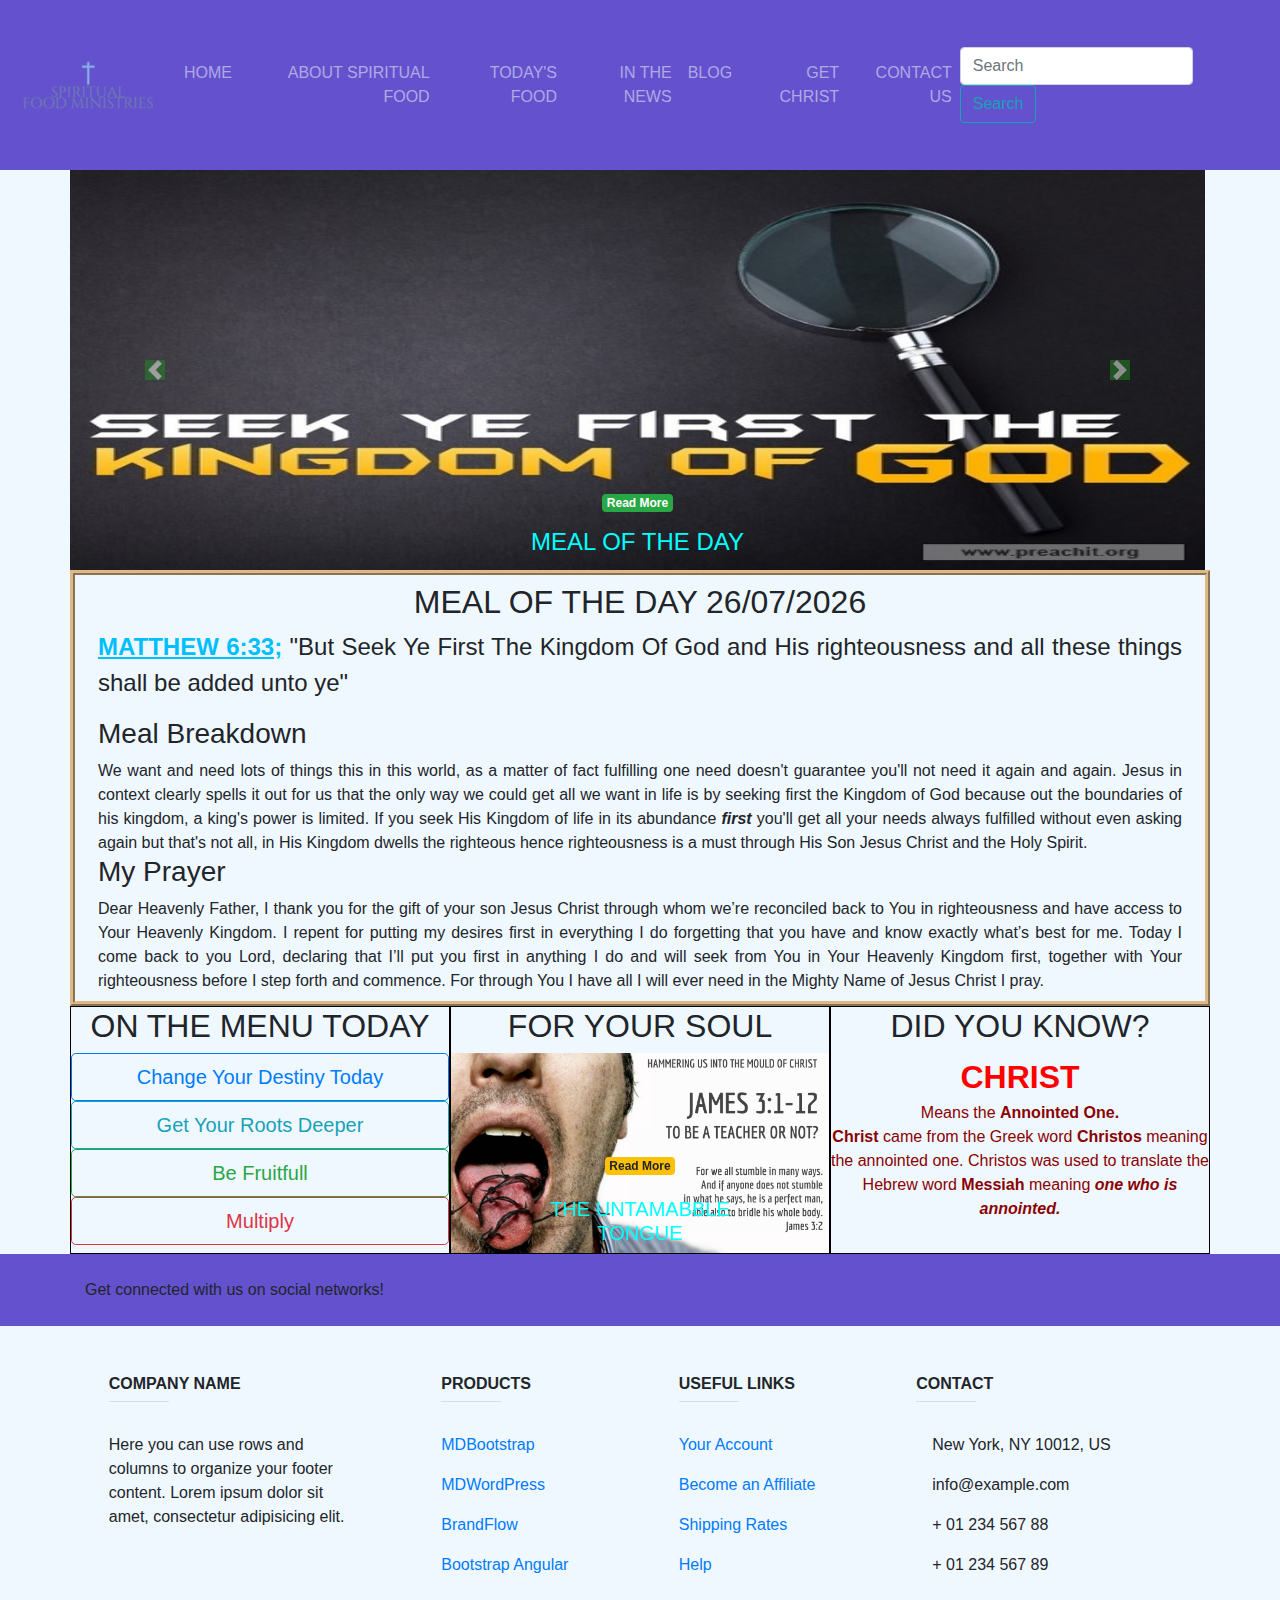
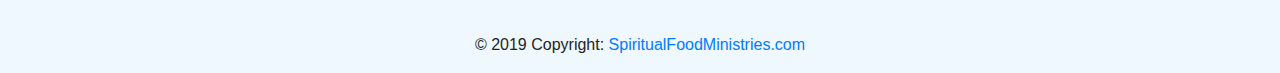
==== index.html @ e88d5a98 "2nd Commit" ====
<!DOCTYPE html><!--using the html5 doctype for html & CSS elements used in Bootstrap4 !-->
<html lang="en">
  <head>
    <meta charset="utf-8"> 
    <meta name="viewport" content="width=device-width, initial-scale=1, shrink-to-fit=no"><!--width of page to adjust to screen-width of the device!-->
    <!--favicons!-->
    <link rel="apple-touch-icon" sizes="57x57" href="images/logo/favicon/apple-icon-57x57.png">
    <link rel="apple-touch-icon" sizes="60x60" href="images/logo/favicon/apple-icon-60x60.png">
    <link rel="apple-touch-icon" sizes="72x72" href="images/logo/favicon/apple-icon-72x72.png">
    <link rel="apple-touch-icon" sizes="76x76" href="images/logo/favicon/apple-icon-76x76.png">
    <link rel="apple-touch-icon" sizes="114x114" href="images/logo/favicon/apple-icon-114x114.png">
    <link rel="apple-touch-icon" sizes="120x120" href="images/logo/favicon/apple-icon-120x120.png">
    <link rel="apple-touch-icon" sizes="144x144" href="images/logo/favicon/apple-icon-144x144.png">
    <link rel="apple-touch-icon" sizes="152x152" href="images/logo/favicon/apple-icon-152x152.png">
    <link rel="apple-touch-icon" sizes="180x180" href="images/logo/favicon/apple-icon-180x180.png">
    <link rel="icon" type="image/png" sizes="192x192"  href="images/logo/favicon/android-icon-192x192.png">
    <link rel="icon" type="image/png" sizes="32x32" href="images/logo/favicon/favicon-32x32.png">
    <link rel="icon" type="image/png" sizes="96x96" href="images/logo/favicon/favicon-96x96.png">
    <link rel="icon" type="image/png" sizes="16x16" href="images/logo/favicon/favicon-16x16.png">
    <link rel="manifest" href="images/logo/favicon/manifest.json">
    <meta name="msapplication-TileColor" content="#ffffff">
    <meta name="msapplication-TileImage" content="images/logo/favicon/ms-icon-144x144.png">
    <meta name="theme-color" content="#ffffff">
      
      <!--Stylesheets!-->
    <link rel="stylesheet" href="css/bootstrap.css">
    <link rel="stylesheet" href="css/spf.css">
    
    <title>Spiritual Food Ministries</title>
  </head>
  <body>
      <div class="container-fluid">
        <div class="container">
          <div class="row logo">
              <div class="col">
                  <img src="images/logo/Spirtual-Food.png" alt="Spiritual Food Ministries">
              </div>
          </div>
            
          <div class="row menu1">
            <div class="container"><!--Navigation Implementation!-->
              <nav class="navbar fixed-top navbar-expand-lg navbar-dark justify-content-between" style="background-color: #6351ce;">
                  <a class="navbar-brand" href=#><img src="images/logo/favicon/android-icon-144x144.png"></a>
						<button type="button" class="navbar-toggler" data-toggle="collapse" data-target="#mynavbar" aria-controls="mynavbar" aria-expanded="false" aria-label="Toggle navigation">
							<span class="navbar-toggler-icon"></span>
						</button>
                    
                    <!--Navigation bar Implementation-->
					 <div class="collapse navbar-collapse" id="mynavbar">
						 <ul class="navbar-nav nav-pills"> 
							<li class="nav-item"><a class="nav-link" href="#">HOME</a></li>
							<li class="nav-item"><a class="nav-link" href="about.html">ABOUT SPIRITUAL FOOD</a></li>
							<li class="nav-item"><a class="nav-link" href="today.html">TODAY'S FOOD</a></li>
							<li class="nav-item"><a class="nav-link" href="news.html">IN THE NEWS</a></li>
							<li class="nav-item"><a class="nav-link" href="blog.html">BLOG</a></li>
                            <li class="nav-item"><a class="nav-link" href="christ.html">GET CHRIST</a></li>
							<li class="nav-item"><a class="nav-link" href="contact.html">CONTACT US</a></li>
						</ul>
                         <form class="form-inline"><!--Search form within the Nav!-->
                             <input class="form-control mr-sm-2" type="search" placeholder="Search" aria-label="Search">
                             <button class="btn btn-outline-info my-2 my-sm-0" type="submit">Search</button> 
                         </form>
					 </div>
              </nav>
            </div>
            </div>
            
          <div class="row slide1"><!--Carousel!-->
                  <div id="myCarousel" class="carousel slide carousel-fade" data-ride="carousel">
                    <!-- Wrapper for slides -->
                      <div class="carousel-inner">
                        <div class="carousel-item active">
                          <img class="d-block slideImg" src="images/slide1/God1st.jpg" alt="MEAL OF THE DAY">
                           <div class="carousel-caption">
                            <h4>MEAL OF THE DAY</h4>
                            <p><a class="badge badge-success" href="#" target="_blank">Read More</a></p>
                          </div>
                        </div><!-- End Item -->

                         <div class="carousel-item">
                          <img class="d-block slideImg" src="images/slide1/salvation_is_found.jpeg" alt="FIND SALVATION">
                           <div class="carousel-caption">
                            <h4>FIND SALVATION</h4>
                            <p><a class="badge badge-info" href="#" target="_blank">Read More</a></p>
                          </div>
                        </div><!-- End Item -->

                        <div class="carousel-item">
                          <img class="d-block slideImg" src="images/slide1/in-the-news1.jpg" alt="IN THE NEWS">
                           <div class="carousel-caption">
                            <h4>IN THE NEWS</h4>
                            <p><a class="badge badge-danger" href="#" target="_blank">Read More</a></p>
                          </div>
                        </div><!-- End Item -->

                        <div class="carousel-item">
                          <img class="d-block slideImg" src="images/slide1/article-of-the-week.png" alt="MUST READ">
                           <div class="carousel-caption">
                            <h4>MUST READ</h4>
                            <p><a class="badge badge-warning" href="#" target="_blank">Read More</a></p>
                          </div>
                        </div><!-- End Item -->
                      </div><!-- End Carousel Inner -->
                      
                      <!--Controls!-->
                      <a class="carousel-control-prev" href="#myCarousel" role="button" data-slide="prev">
                        <span class="carousel-control-prev-icon" aria-hidden="true"></span>
                        <span class="sr-only">Previous</span>
                      </a>
                      <a class="carousel-control-next" href="#myCarousel" role="button" data-slide="next">
                        <span class="carousel-control-next-icon" aria-hidden="true"></span>
                        <span class="sr-only">Next</span>
                      </a>
                      <!--Ctrls End!-->
              </div>
          </div>
          <div class="row meal">
              <div class="col meal1">
                  <h2>MEAL OF THE DAY <span id="date"></span></h2>
                  <p><span class="bibleVerse">MATTHEW 6:33;</span> "But Seek Ye First The Kingdom Of God and His righteousness and all these things shall be added unto ye"</p>
                  <h3>Meal Breakdown</h3>
                <div id="mealBreakdown">
                    We want and need lots of things this in this world, as a matter of fact fulfilling one need doesn't guarantee you'll not need it again and again.
                    Jesus in context clearly spells it out for us that the only way we could get all we want in life is by seeking first the Kingdom of God because out the boundaries of his kingdom, a king's power is limited. If you seek His Kingdom of life in its abundance <em><strong>first</strong></em> you'll get all your needs always fulfilled without even asking again but that's not all, in His Kingdom dwells the righteous hence righteousness is a must through His Son Jesus&nbsp;Christ and the Holy&nbsp;Spirit.
                </div>
                  <h3>My Prayer</h3>
                <div id="mealPrayer">
                    Dear Heavenly Father, I thank you for the gift of your son Jesus Christ through whom we’re reconciled back to You in righteousness and have access to Your Heavenly Kingdom. I repent for putting my desires first in everything I do forgetting that you have and know exactly what’s best for me. Today I come back to you Lord, declaring that I’ll put you first in anything I do and will seek from You in Your Heavenly Kingdom first, together with Your righteousness before I step forth and commence. For through You I have all I will ever need in the Mighty Name of Jesus Christ I pray.
                </div>  
              </div>
          </div>
          <div class="row tabs1">
              <div class="col-sm-4 tab1">
                  <h2>ON THE MENU TODAY</h2>
                  <a type="button" class="btn btn1 btn-outline-primary btn-lg btn-block" href="#">Change Your Destiny Today</a>
                  <a type="button" class="btn btn1 btn-outline-info btn-lg btn-block" href="#">Get Your Roots Deeper</a>
                  <a type="button" class="btn btn1 btn-outline-success btn-lg btn-block" href="#">Be Fruitfull</a>
                  <a type="button" class="btn btn1 btn-outline-danger btn-lg btn-block" href="#">Multiply</a>
              </div>
              <div class="col-sm-4 tab1">
                  <h2>FOR YOUR SOUL</h2>
                  <div id="forYourSoul" class="carousel slide" data-ride="carousel">
                      <!-- Wrapper for slides -->
                      <div class="carousel-inner">
                        <div class="carousel-item active">
                          <img class="d-block w-100 slideImg2" src="images/slide2/untammable%20tongue.png" alt="THE UNTAMABLE TOUNGUE">
                           <div class="carousel-caption slide2">
                            <h5>THE UNTAMABBLE TONGUE</h5>
                            <p><a class="badge badge-warning" href="#" target="_blank">Read More</a></p>
                          </div>
                        </div><!-- End Item -->

                         <div class="carousel-item">
                          <img class="d-block w-100 slideImg2" src="images/slide2/foolishness%20of%20God%20vs%20wisdom%20of%20man-1.jpg" alt="GOD'S FOOLISHNESS VS MAN'S WISDOM">
                           <div class="carousel-caption slide2">
                            <h5>GOD'S FOOLISHNESS & WEAKNESS Vs MAN'S WISDOM & STRENGTH</h5>
                            <p><a class="badge badge-warning" href="#" target="_blank">Read More</a></p>
                          </div>
                        </div><!-- End Item -->
                  </div>
                </div>
              </div>
              <div class="col-sm-4 tab1">
                  <h2>DID YOU KNOW?</h2>
                 <dl class="dyk">
                     <dt><strong>CHRIST</strong></dt><dd>Means the <strong>Annointed One.</strong><br/>
                     <b>Christ</b> came from the Greek word <b>Christos</b> meaning the annointed one. Christos was used to translate the Hebrew word <b>Messiah</b> meaning <em><strong>one who is annointed.</strong></em></dd>
                </dl>
              </div>
          </div>
          </div>
      </div>
      <!-- Footer -->
<footer class="page-footer font-small unique-color-dark">

  <div style="background-color: #6351ce;">
    <div class="container">

      <!-- Grid row-->
      <div class="row py-4 d-flex align-items-center">

        <!-- Grid column -->
        <div class="col-md-6 col-lg-5 text-center text-md-left mb-4 mb-md-0">
          <h6 class="mb-0">Get connected with us on social networks!</h6>
        </div>
        <!-- Grid column -->

        <!-- Grid column -->
        <div class="col-md-6 col-lg-7 text-center text-md-right">

          <!-- Facebook -->
          <a class="fb-ic">
            <i class="fab fa-facebook-f white-text mr-4"> </i>
          </a>
          <!-- Twitter -->
          <a class="tw-ic">
            <i class="fab fa-twitter white-text mr-4"> </i>
          </a>
          <!-- Google +-->
          <a class="gplus-ic">
            <i class="fab fa-google-plus-g white-text mr-4"> </i>
          </a>
          <!--Linkedin -->
          <a class="li-ic">
            <i class="fab fa-linkedin-in white-text mr-4"> </i>
          </a>
          <!--Instagram-->
          <a class="ins-ic">
            <i class="fab fa-instagram white-text"> </i>
          </a>

        </div>
        <!-- Grid column -->

      </div>
      <!-- Grid row-->

    </div>
  </div>

  <!-- Footer Links -->
  <div class="container text-center text-md-left mt-5">

    <!-- Grid row -->
    <div class="row mt-3">

      <!-- Grid column -->
      <div class="col-md-3 col-lg-4 col-xl-3 mx-auto mb-4">

        <!-- Content -->
        <h6 class="text-uppercase font-weight-bold">Company name</h6>
        <hr class="deep-purple accent-2 mb-4 mt-0 d-inline-block mx-auto" style="width: 60px;">
        <p>Here you can use rows and columns to organize your footer content. Lorem ipsum dolor sit amet,
          consectetur
          adipisicing elit.</p>

      </div>
      <!-- Grid column -->

      <!-- Grid column -->
      <div class="col-md-2 col-lg-2 col-xl-2 mx-auto mb-4">

        <!-- Links -->
        <h6 class="text-uppercase font-weight-bold">Products</h6>
        <hr class="deep-purple accent-2 mb-4 mt-0 d-inline-block mx-auto" style="width: 60px;">
        <p>
          <a href="#!">MDBootstrap</a>
        </p>
        <p>
          <a href="#!">MDWordPress</a>
        </p>
        <p>
          <a href="#!">BrandFlow</a>
        </p>
        <p>
          <a href="#!">Bootstrap Angular</a>
        </p>

      </div>
      <!-- Grid column -->

      <!-- Grid column -->
      <div class="col-md-3 col-lg-2 col-xl-2 mx-auto mb-4">

        <!-- Links -->
        <h6 class="text-uppercase font-weight-bold">Useful links</h6>
        <hr class="deep-purple accent-2 mb-4 mt-0 d-inline-block mx-auto" style="width: 60px;">
        <p>
          <a href="#!">Your Account</a>
        </p>
        <p>
          <a href="#!">Become an Affiliate</a>
        </p>
        <p>
          <a href="#!">Shipping Rates</a>
        </p>
        <p>
          <a href="#!">Help</a>
        </p>

      </div>
      <!-- Grid column -->

      <!-- Grid column -->
      <div class="col-md-4 col-lg-3 col-xl-3 mx-auto mb-md-0 mb-4">

        <!-- Links -->
        <h6 class="text-uppercase font-weight-bold">Contact</h6>
        <hr class="deep-purple accent-2 mb-4 mt-0 d-inline-block mx-auto" style="width: 60px;">
        <p>
          <i class="fas fa-home mr-3"></i> New York, NY 10012, US</p>
        <p>
          <i class="fas fa-envelope mr-3"></i> info@example.com</p>
        <p>
          <i class="fas fa-phone mr-3"></i> + 01 234 567 88</p>
        <p>
          <i class="fas fa-print mr-3"></i> + 01 234 567 89</p>

      </div>
      <!-- Grid column -->

    </div>
    <!-- Grid row -->

  </div>
  <!-- Footer Links -->

  <!-- Copyright -->
  <div class="footer-copyright text-center py-3">© 2019 Copyright:
    <a href="https://spiritualfoodministries.com"> SpiritualFoodMinistries.com</a>
  </div>
  <!-- Copyright -->

</footer>
<!-- Footer -->
      <script src="js/bootstrap.js"></script>
      <script src="js/jquery.min.js"></script>
      <script src="js/bootstrap.min.js"></script>
      <script src="js/dailyfood.js"></script>
  </body>
</html>
---- css/spf.css ----
.logo{
    object-position: center;
    background-color: inherit;
    align-items: center;
    text-align: center;
}
.menu1{
    width: auto;
    background-color: burlywood;
    /*border: 1px black solid;*/
    text-align: end;
}
.slide1{
    height: 400px !important; 
    /*border: 2px black dashed;*/
    margin-top: -30px;
}
.slideImg{
    height:400px !important;
    width: 1135px;
}
.slideImg2{
    height:200px !important;
    
}
.meal{
    height: auto;
    width: auto;
    text-align: justify-all;
    border: 1px burlywood ridge; 
    border-width: thick;
    padding: 0.5em;
    text-align: justify;
}
.meal1 >h2{
    text-align: center;
}
.meal1 >p{
    font-size: 1.5em;
}
.tabs1{
    height: auto;
    width: auto;
    text-align: justify-all;
    
}
.tab1{
    border: 1px black solid;
    text-align: center;
    padding: 0;
}
.tab1 >.btn1{
    
    margin-top: 0;
}
.slide2 >p{
    position:relative;
    top:-20px;
}
h4{
    color: cyan;
    position:relative;
    top: 75px;
}
h5{
    color:cyan;
    position: relative;
    top:80px;
}
.carousel-control-prev-icon{
    background-color: forestgreen;
}
.carousel-control-next-icon{
    background-color: forestgreen;
}
.bibleVerse {
    color:deepskyblue;
    text-decoration: underline;
    font-weight: bold;
}
.dyk >dt {
    text-align: center;
    font-size: 2em;
    color: red;
}
.dyk >dd {
    text-align:center;
    color: darkred;
    
}
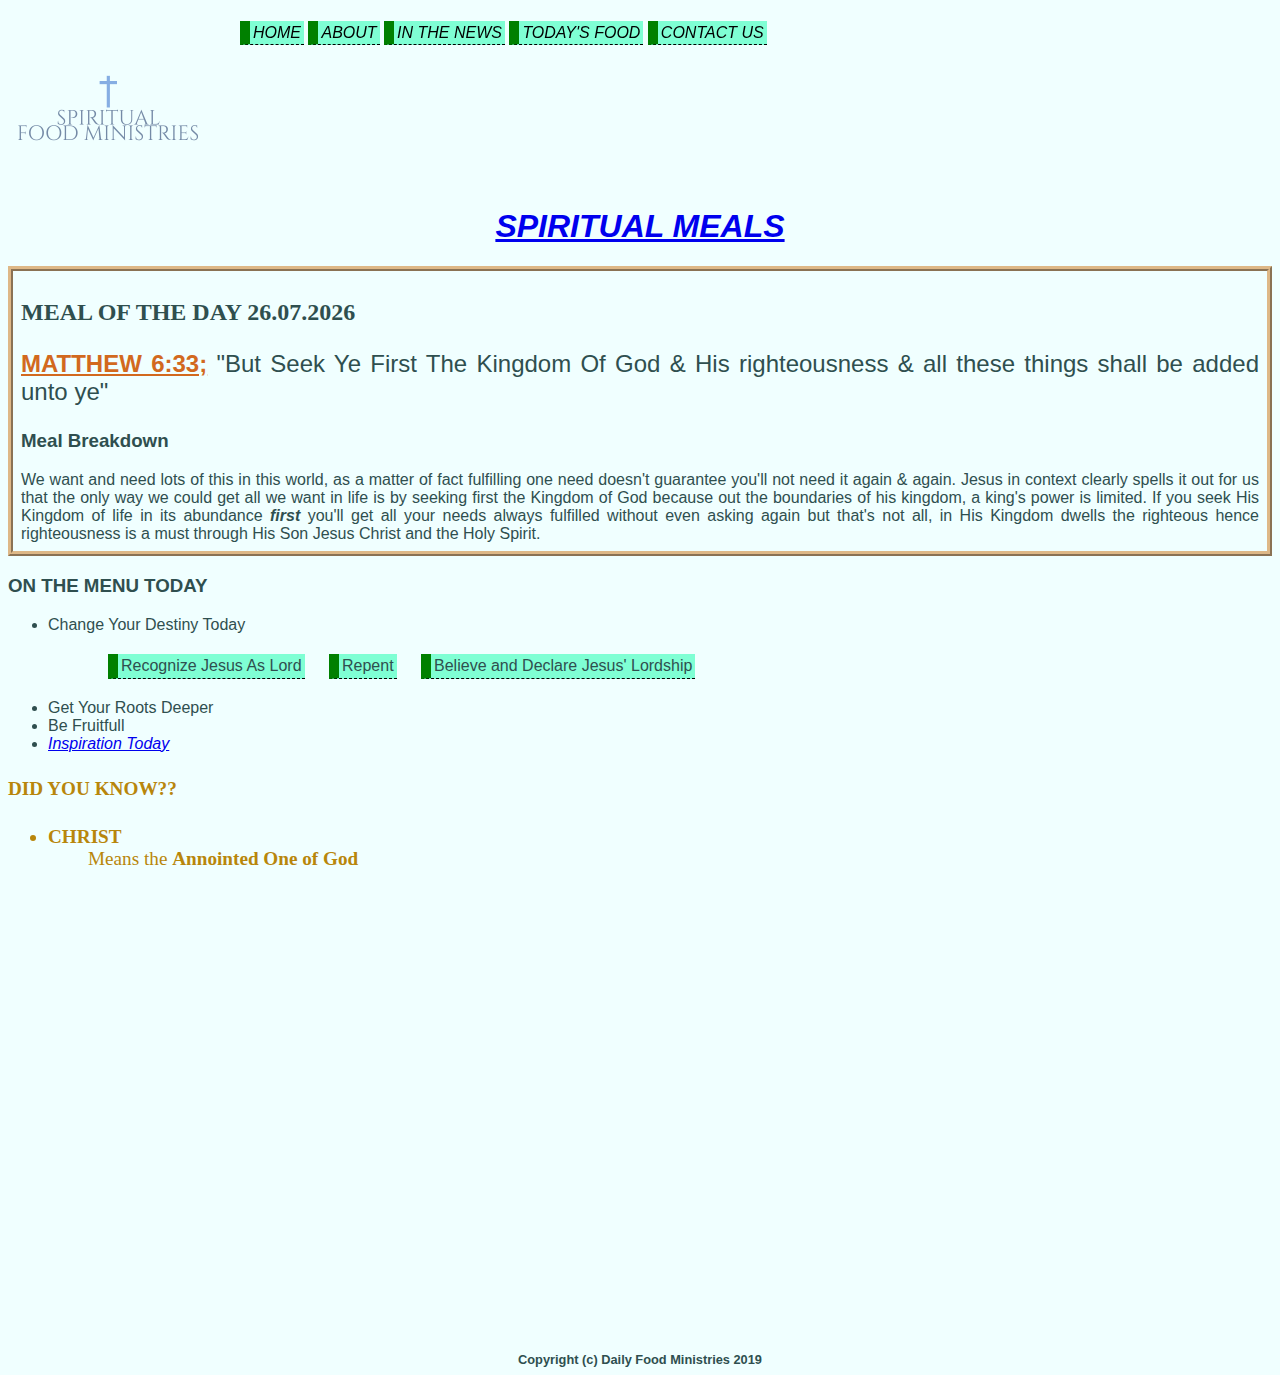
==== commit b490543f: "4th commit" ====
--- a/index.html
+++ b/index.html
@@ -1,321 +1,75 @@
-<!DOCTYPE html><!--using the html5 doctype for html & CSS elements used in Bootstrap4 !-->
-<html lang="en">
-  <head>
-    <meta charset="utf-8"> 
-    <meta name="viewport" content="width=device-width, initial-scale=1, shrink-to-fit=no"><!--width of page to adjust to screen-width of the device!-->
-    <!--favicons!-->
-    <link rel="apple-touch-icon" sizes="57x57" href="images/logo/favicon/apple-icon-57x57.png">
-    <link rel="apple-touch-icon" sizes="60x60" href="images/logo/favicon/apple-icon-60x60.png">
-    <link rel="apple-touch-icon" sizes="72x72" href="images/logo/favicon/apple-icon-72x72.png">
-    <link rel="apple-touch-icon" sizes="76x76" href="images/logo/favicon/apple-icon-76x76.png">
-    <link rel="apple-touch-icon" sizes="114x114" href="images/logo/favicon/apple-icon-114x114.png">
-    <link rel="apple-touch-icon" sizes="120x120" href="images/logo/favicon/apple-icon-120x120.png">
-    <link rel="apple-touch-icon" sizes="144x144" href="images/logo/favicon/apple-icon-144x144.png">
-    <link rel="apple-touch-icon" sizes="152x152" href="images/logo/favicon/apple-icon-152x152.png">
-    <link rel="apple-touch-icon" sizes="180x180" href="images/logo/favicon/apple-icon-180x180.png">
-    <link rel="icon" type="image/png" sizes="192x192"  href="images/logo/favicon/android-icon-192x192.png">
-    <link rel="icon" type="image/png" sizes="32x32" href="images/logo/favicon/favicon-32x32.png">
-    <link rel="icon" type="image/png" sizes="96x96" href="images/logo/favicon/favicon-96x96.png">
-    <link rel="icon" type="image/png" sizes="16x16" href="images/logo/favicon/favicon-16x16.png">
-    <link rel="manifest" href="images/logo/favicon/manifest.json">
-    <meta name="msapplication-TileColor" content="#ffffff">
-    <meta name="msapplication-TileImage" content="images/logo/favicon/ms-icon-144x144.png">
-    <meta name="theme-color" content="#ffffff">
-      
-      <!--Stylesheets!-->
-    <link rel="stylesheet" href="css/bootstrap.css">
-    <link rel="stylesheet" href="css/spf.css">
-    
-    <title>Spiritual Food Ministries</title>
-  </head>
-  <body>
-      <div class="container-fluid">
-        <div class="container">
-          <div class="row logo">
-              <div class="col">
-                  <img src="images/logo/Spirtual-Food.png" alt="Spiritual Food Ministries">
-              </div>
-          </div>
+<!DOCTYPE HTML>
+<html> 
+    <head>
+        <!--<img class="logo" 
+             src="images/Spirtual-Food.png"
+        alt="spritual food logo"
+             srcset="images/Spirtual-Food.png 200w, images/cor-1-25.jpg 1200w"
+             sizes="(max-width: 500px)25vw, 50vw"/>
+-->
+        <img class="logo" 
+             src="images/Spirtual-Food.png"
+        alt="spritual food logo"/>
+        <title>Spiritual Food</title>
+        <meta name="Author" content="Roland Luzinda" />
+        <meta name="Description" content="Christian Site for blogs, articles and inspiration in Christ Jesus" />
+        <meta name="keywords" content="Bornagain, Christian, Christ, Jesus, God, Inspiration, Daily Food, Spiritual Food, Daily word, Bible, Verses" />
+        <meta http-equiv="content-type" content="text/html;charset=UTF-8" />
+        
+        
+        
+        <link rel="stylesheet" type="text/css" href="index.css" />
+        
+    </head>
+        <body>
+            <ol id="foodMenu">
+                <li><a href="index.html">HOME</a></li>
+                <li><a href="inspirationToday.html">ABOUT</a></li>
+                <li><a href="inspirationToday.html">IN THE NEWS</a></li>
+                <li><a href="inspirationToday.html">TODAY'S FOOD</a></li>
+                <li><a href="inspirationToday.html">CONTACT US</a></li>
+            </ol>
+            <div style="clear:both">
+                <a href="index.html" target="_blank" rel="noreferrer noopener">
+        <h1>SPIRITUAL MEALS</h1>
+                    </a>
+            </div>
+            <div class="clear"/>
+            <div id="dailyMealContainer">
+                <h2>MEAL OF THE DAY <span id="datetime"></span></h2>
+                <p><span class="bibleVerse">MATTHEW 6:33;</span> "But Seek Ye First The Kingdom Of God &amp; His righteousness &amp; all these things shall be added unto ye"</p>
             
-          <div class="row menu1">
-            <div class="container"><!--Navigation Implementation!-->
-              <nav class="navbar fixed-top navbar-expand-lg navbar-dark justify-content-between" style="background-color: #6351ce;">
-                  <a class="navbar-brand" href=#><img src="images/logo/favicon/android-icon-144x144.png"></a>
-						<button type="button" class="navbar-toggler" data-toggle="collapse" data-target="#mynavbar" aria-controls="mynavbar" aria-expanded="false" aria-label="Toggle navigation">
-							<span class="navbar-toggler-icon"></span>
-						</button>
-                    
-                    <!--Navigation bar Implementation-->
-					 <div class="collapse navbar-collapse" id="mynavbar">
-						 <ul class="navbar-nav nav-pills"> 
-							<li class="nav-item"><a class="nav-link" href="#">HOME</a></li>
-							<li class="nav-item"><a class="nav-link" href="about.html">ABOUT SPIRITUAL FOOD</a></li>
-							<li class="nav-item"><a class="nav-link" href="today.html">TODAY'S FOOD</a></li>
-							<li class="nav-item"><a class="nav-link" href="news.html">IN THE NEWS</a></li>
-							<li class="nav-item"><a class="nav-link" href="blog.html">BLOG</a></li>
-                            <li class="nav-item"><a class="nav-link" href="christ.html">GET CHRIST</a></li>
-							<li class="nav-item"><a class="nav-link" href="contact.html">CONTACT US</a></li>
-						</ul>
-                         <form class="form-inline"><!--Search form within the Nav!-->
-                             <input class="form-control mr-sm-2" type="search" placeholder="Search" aria-label="Search">
-                             <button class="btn btn-outline-info my-2 my-sm-0" type="submit">Search</button> 
-                         </form>
-					 </div>
-              </nav>
+            <h3>Meal Breakdown</h3>
+            <div id="mealBreakdown">
+            We want and need lots of this in this world, as a matter of fact fulfilling one need doesn't guarantee you'll not need it again &amp; again.
+            Jesus in context clearly spells it out for us that the only way we could get all we want in life is by seeking first the Kingdom of God because out the boundaries of his kingdom, a king's power is limited. If you seek His Kingdom of life in its abundance <em><strong>first</strong></em> you'll get all your needs always fulfilled without even asking again but that's not all, in His Kingdom dwells the righteous hence righteousness is a must through His Son Jesus&nbsp;Christ and the Holy&nbsp;Spirit.
             </div>
             </div>
-            
-          <div class="row slide1"><!--Carousel!-->
-                  <div id="myCarousel" class="carousel slide carousel-fade" data-ride="carousel">
-                    <!-- Wrapper for slides -->
-                      <div class="carousel-inner">
-                        <div class="carousel-item active">
-                          <img class="d-block slideImg" src="images/slide1/God1st.jpg" alt="MEAL OF THE DAY">
-                           <div class="carousel-caption">
-                            <h4>MEAL OF THE DAY</h4>
-                            <p><a class="badge badge-success" href="#" target="_blank">Read More</a></p>
-                          </div>
-                        </div><!-- End Item -->
-
-                         <div class="carousel-item">
-                          <img class="d-block slideImg" src="images/slide1/salvation_is_found.jpeg" alt="FIND SALVATION">
-                           <div class="carousel-caption">
-                            <h4>FIND SALVATION</h4>
-                            <p><a class="badge badge-info" href="#" target="_blank">Read More</a></p>
-                          </div>
-                        </div><!-- End Item -->
-
-                        <div class="carousel-item">
-                          <img class="d-block slideImg" src="images/slide1/in-the-news1.jpg" alt="IN THE NEWS">
-                           <div class="carousel-caption">
-                            <h4>IN THE NEWS</h4>
-                            <p><a class="badge badge-danger" href="#" target="_blank">Read More</a></p>
-                          </div>
-                        </div><!-- End Item -->
-
-                        <div class="carousel-item">
-                          <img class="d-block slideImg" src="images/slide1/article-of-the-week.png" alt="MUST READ">
-                           <div class="carousel-caption">
-                            <h4>MUST READ</h4>
-                            <p><a class="badge badge-warning" href="#" target="_blank">Read More</a></p>
-                          </div>
-                        </div><!-- End Item -->
-                      </div><!-- End Carousel Inner -->
-                      
-                      <!--Controls!-->
-                      <a class="carousel-control-prev" href="#myCarousel" role="button" data-slide="prev">
-                        <span class="carousel-control-prev-icon" aria-hidden="true"></span>
-                        <span class="sr-only">Previous</span>
-                      </a>
-                      <a class="carousel-control-next" href="#myCarousel" role="button" data-slide="next">
-                        <span class="carousel-control-next-icon" aria-hidden="true"></span>
-                        <span class="sr-only">Next</span>
-                      </a>
-                      <!--Ctrls End!-->
-              </div>
-          </div>
-          <div class="row meal">
-              <div class="col meal1">
-                  <h2>MEAL OF THE DAY <span id="date"></span></h2>
-                  <p><span class="bibleVerse">MATTHEW 6:33;</span> "But Seek Ye First The Kingdom Of God and His righteousness and all these things shall be added unto ye"</p>
-                  <h3>Meal Breakdown</h3>
-                <div id="mealBreakdown">
-                    We want and need lots of things this in this world, as a matter of fact fulfilling one need doesn't guarantee you'll not need it again and again.
-                    Jesus in context clearly spells it out for us that the only way we could get all we want in life is by seeking first the Kingdom of God because out the boundaries of his kingdom, a king's power is limited. If you seek His Kingdom of life in its abundance <em><strong>first</strong></em> you'll get all your needs always fulfilled without even asking again but that's not all, in His Kingdom dwells the righteous hence righteousness is a must through His Son Jesus&nbsp;Christ and the Holy&nbsp;Spirit.
-                </div>
-                  <h3>My Prayer</h3>
-                <div id="mealPrayer">
-                    Dear Heavenly Father, I thank you for the gift of your son Jesus Christ through whom we’re reconciled back to You in righteousness and have access to Your Heavenly Kingdom. I repent for putting my desires first in everything I do forgetting that you have and know exactly what’s best for me. Today I come back to you Lord, declaring that I’ll put you first in anything I do and will seek from You in Your Heavenly Kingdom first, together with Your righteousness before I step forth and commence. For through You I have all I will ever need in the Mighty Name of Jesus Christ I pray.
-                </div>  
-              </div>
-          </div>
-          <div class="row tabs1">
-              <div class="col-sm-4 tab1">
-                  <h2>ON THE MENU TODAY</h2>
-                  <a type="button" class="btn btn1 btn-outline-primary btn-lg btn-block" href="#">Change Your Destiny Today</a>
-                  <a type="button" class="btn btn1 btn-outline-info btn-lg btn-block" href="#">Get Your Roots Deeper</a>
-                  <a type="button" class="btn btn1 btn-outline-success btn-lg btn-block" href="#">Be Fruitfull</a>
-                  <a type="button" class="btn btn1 btn-outline-danger btn-lg btn-block" href="#">Multiply</a>
-              </div>
-              <div class="col-sm-4 tab1">
-                  <h2>FOR YOUR SOUL</h2>
-                  <div id="forYourSoul" class="carousel slide" data-ride="carousel">
-                      <!-- Wrapper for slides -->
-                      <div class="carousel-inner">
-                        <div class="carousel-item active">
-                          <img class="d-block w-100 slideImg2" src="images/slide2/untammable%20tongue.png" alt="THE UNTAMABLE TOUNGUE">
-                           <div class="carousel-caption slide2">
-                            <h5>THE UNTAMABBLE TONGUE</h5>
-                            <p><a class="badge badge-warning" href="#" target="_blank">Read More</a></p>
-                          </div>
-                        </div><!-- End Item -->
-
-                         <div class="carousel-item">
-                          <img class="d-block w-100 slideImg2" src="images/slide2/foolishness%20of%20God%20vs%20wisdom%20of%20man-1.jpg" alt="GOD'S FOOLISHNESS VS MAN'S WISDOM">
-                           <div class="carousel-caption slide2">
-                            <h5>GOD'S FOOLISHNESS & WEAKNESS Vs MAN'S WISDOM & STRENGTH</h5>
-                            <p><a class="badge badge-warning" href="#" target="_blank">Read More</a></p>
-                          </div>
-                        </div><!-- End Item -->
-                  </div>
-                </div>
-              </div>
-              <div class="col-sm-4 tab1">
-                  <h2>DID YOU KNOW?</h2>
-                 <dl class="dyk">
-                     <dt><strong>CHRIST</strong></dt><dd>Means the <strong>Annointed One.</strong><br/>
-                     <b>Christ</b> came from the Greek word <b>Christos</b> meaning the annointed one. Christos was used to translate the Hebrew word <b>Messiah</b> meaning <em><strong>one who is annointed.</strong></em></dd>
-                </dl>
-              </div>
-          </div>
-          </div>
-      </div>
-      <!-- Footer -->
-<footer class="page-footer font-small unique-color-dark">
-
-  <div style="background-color: #6351ce;">
-    <div class="container">
-
-      <!-- Grid row-->
-      <div class="row py-4 d-flex align-items-center">
-
-        <!-- Grid column -->
-        <div class="col-md-6 col-lg-5 text-center text-md-left mb-4 mb-md-0">
-          <h6 class="mb-0">Get connected with us on social networks!</h6>
-        </div>
-        <!-- Grid column -->
-
-        <!-- Grid column -->
-        <div class="col-md-6 col-lg-7 text-center text-md-right">
-
-          <!-- Facebook -->
-          <a class="fb-ic">
-            <i class="fab fa-facebook-f white-text mr-4"> </i>
-          </a>
-          <!-- Twitter -->
-          <a class="tw-ic">
-            <i class="fab fa-twitter white-text mr-4"> </i>
-          </a>
-          <!-- Google +-->
-          <a class="gplus-ic">
-            <i class="fab fa-google-plus-g white-text mr-4"> </i>
-          </a>
-          <!--Linkedin -->
-          <a class="li-ic">
-            <i class="fab fa-linkedin-in white-text mr-4"> </i>
-          </a>
-          <!--Instagram-->
-          <a class="ins-ic">
-            <i class="fab fa-instagram white-text"> </i>
-          </a>
-
-        </div>
-        <!-- Grid column -->
-
-      </div>
-      <!-- Grid row-->
-
-    </div>
-  </div>
-
-  <!-- Footer Links -->
-  <div class="container text-center text-md-left mt-5">
-
-    <!-- Grid row -->
-    <div class="row mt-3">
-
-      <!-- Grid column -->
-      <div class="col-md-3 col-lg-4 col-xl-3 mx-auto mb-4">
-
-        <!-- Content -->
-        <h6 class="text-uppercase font-weight-bold">Company name</h6>
-        <hr class="deep-purple accent-2 mb-4 mt-0 d-inline-block mx-auto" style="width: 60px;">
-        <p>Here you can use rows and columns to organize your footer content. Lorem ipsum dolor sit amet,
-          consectetur
-          adipisicing elit.</p>
-
-      </div>
-      <!-- Grid column -->
-
-      <!-- Grid column -->
-      <div class="col-md-2 col-lg-2 col-xl-2 mx-auto mb-4">
-
-        <!-- Links -->
-        <h6 class="text-uppercase font-weight-bold">Products</h6>
-        <hr class="deep-purple accent-2 mb-4 mt-0 d-inline-block mx-auto" style="width: 60px;">
-        <p>
-          <a href="#!">MDBootstrap</a>
-        </p>
-        <p>
-          <a href="#!">MDWordPress</a>
-        </p>
-        <p>
-          <a href="#!">BrandFlow</a>
-        </p>
-        <p>
-          <a href="#!">Bootstrap Angular</a>
-        </p>
-
-      </div>
-      <!-- Grid column -->
-
-      <!-- Grid column -->
-      <div class="col-md-3 col-lg-2 col-xl-2 mx-auto mb-4">
-
-        <!-- Links -->
-        <h6 class="text-uppercase font-weight-bold">Useful links</h6>
-        <hr class="deep-purple accent-2 mb-4 mt-0 d-inline-block mx-auto" style="width: 60px;">
-        <p>
-          <a href="#!">Your Account</a>
-        </p>
-        <p>
-          <a href="#!">Become an Affiliate</a>
-        </p>
-        <p>
-          <a href="#!">Shipping Rates</a>
-        </p>
-        <p>
-          <a href="#!">Help</a>
-        </p>
-
-      </div>
-      <!-- Grid column -->
-
-      <!-- Grid column -->
-      <div class="col-md-4 col-lg-3 col-xl-3 mx-auto mb-md-0 mb-4">
-
-        <!-- Links -->
-        <h6 class="text-uppercase font-weight-bold">Contact</h6>
-        <hr class="deep-purple accent-2 mb-4 mt-0 d-inline-block mx-auto" style="width: 60px;">
-        <p>
-          <i class="fas fa-home mr-3"></i> New York, NY 10012, US</p>
-        <p>
-          <i class="fas fa-envelope mr-3"></i> info@example.com</p>
-        <p>
-          <i class="fas fa-phone mr-3"></i> + 01 234 567 88</p>
-        <p>
-          <i class="fas fa-print mr-3"></i> + 01 234 567 89</p>
-
-      </div>
-      <!-- Grid column -->
-
-    </div>
-    <!-- Grid row -->
-
-  </div>
-  <!-- Footer Links -->
-
-  <!-- Copyright -->
-  <div class="footer-copyright text-center py-3">© 2019 Copyright:
-    <a href="https://spiritualfoodministries.com"> SpiritualFoodMinistries.com</a>
-  </div>
-  <!-- Copyright -->
-
-</footer>
-<!-- Footer -->
-      <script src="js/bootstrap.js"></script>
-      <script src="js/jquery.min.js"></script>
-      <script src="js/bootstrap.min.js"></script>
-      <script src="js/dailyfood.js"></script>
-  </body>
+        <h3>ON THE MENU TODAY</h3>
+            <ul>
+                <li>Change Your Destiny Today
+                    <ol>
+                        <li>Recognize Jesus As Lord</li>
+                        <li>Repent</li>
+                        <li>Believe and Declare Jesus' Lordship</li>
+                    </ol>
+                </li>            
+                <li>Get Your Roots Deeper</li>
+                <li>Be Fruitfull</li>
+                <li><a href="inspirationToday.html">Inspiration Today</a></li>
+            </ul>
+            <dl id="didYouKnow"><h4> DID YOU KNOW?? </h4>
+                <ul>
+                    <li><dt><strong>CHRIST</strong></dt><dd>Means the <strong>Annointed One of God</strong></dd></li>
+                    
+                </ul>
+            </dl>
+          <div class="copyRight"><span>Copyright (c) Daily Food Ministries 2019</span></div>  
+        </body>
+    <script type="text/javascript">
+            window.onload = function(){
+                alert("Welcome To Spirtitual Food, The Food Your Spirit Needs");
+            }
+            var dt=new Date(); document.getElementById("datetime").innerHTML=(("0"+dt.getDate()).slice(-2)) +"."+ (("0"+(dt.getMonth()+1)).slice(-2)) +"."+ (dt.getFullYear());
+        </script>
 </html>--- a/index.css
+++ b/index.css
@@ -0,0 +1,127 @@
+body {
+      color:darkslategrey;
+      background-color: azure;
+    font-family: sans-serif;
+    text-align: justify;
+     }
+.bibleVerse {
+    color: chocolate;
+    text-decoration: underline;
+    font-weight: bold;
+}
+.logo{
+    float:left;
+    image-orientation: right;
+    
+}
+.article{
+   position: absolute;
+    width:70%;
+    /*float: left;
+    max-width: 70%;*/
+}
+.ads{
+    margin-left:945px;
+    width:29%; 
+    border-style: solid;
+    border-width:1px;
+    /*float:right;
+    max-width:30%;
+    border-style: solid;
+    border-width:1px;*/
+    
+}
+h1{
+    text-align: center;
+}
+h2{
+    font-family: Times, 'Times New Roman',serif;
+}
+.hd1{
+    
+}
+p{
+    font-size: 1.5em;
+    
+}
+a{
+    font-style: italic;
+}
+#dailyMealContainer{
+    border-style: ridge;
+    border-color:burlywood;
+    border-width: thick;
+    padding: 0.5em;
+    
+}
+#mealBreakdown{
+    font-size: 1em;
+}
+
+#didYouKnow{
+    font-family: cursive;
+    font-size: larger;
+    color: darkgoldenrod;
+}
+#reveal li{
+    
+    
+}
+ul{
+    
+}
+#foodMenu{
+    position:fixed;
+    left: 200px;
+    
+}
+#foodMenu li{
+    /*width:30%;*/
+    float:clear;
+    text-align: center;
+    margin-left: 0px;
+    display:inline;
+    border
+    
+    
+}
+#foodMenu li:hover{
+    background-color: cornflowerblue;
+}
+#foodMenu li a{
+    
+    text-decoration: none;
+    color: black;
+    
+}
+ol li{
+    display:inline-block;
+    position: 
+    width:40%;
+    text-align:justify;
+    background-color: aquamarine;
+    padding: 3px;
+    margin:20px 0px 20px 20px;
+    border-bottom: 1px dashed black;
+    border-left: 10px solid green;
+}
+.copyRight{
+    font-weight:bold;
+    font-size: 0.8em;
+    text-align: center;
+    padding-top: 1em;
+    margin-top: 470px;
+    line-height: 
+.clear{
+    clear: both;
+}
+OL.withUpperRoman{list-style-type:upper-roman}
+OL.withUpperAlpha{list-style-type:upper-alpha}
+OL.withUpperLatin{list-style-type:upper-latin}
+OL.withLowerRoman{list-style-type:lower-roman}
+OL.withLowerAlpha{list-style-type:lower-alpha}
+OL.withLowerLatin{list-style-type:lower-latin}
+tr.tablFoot {
+    text-align: center;
+    color: black
+        }